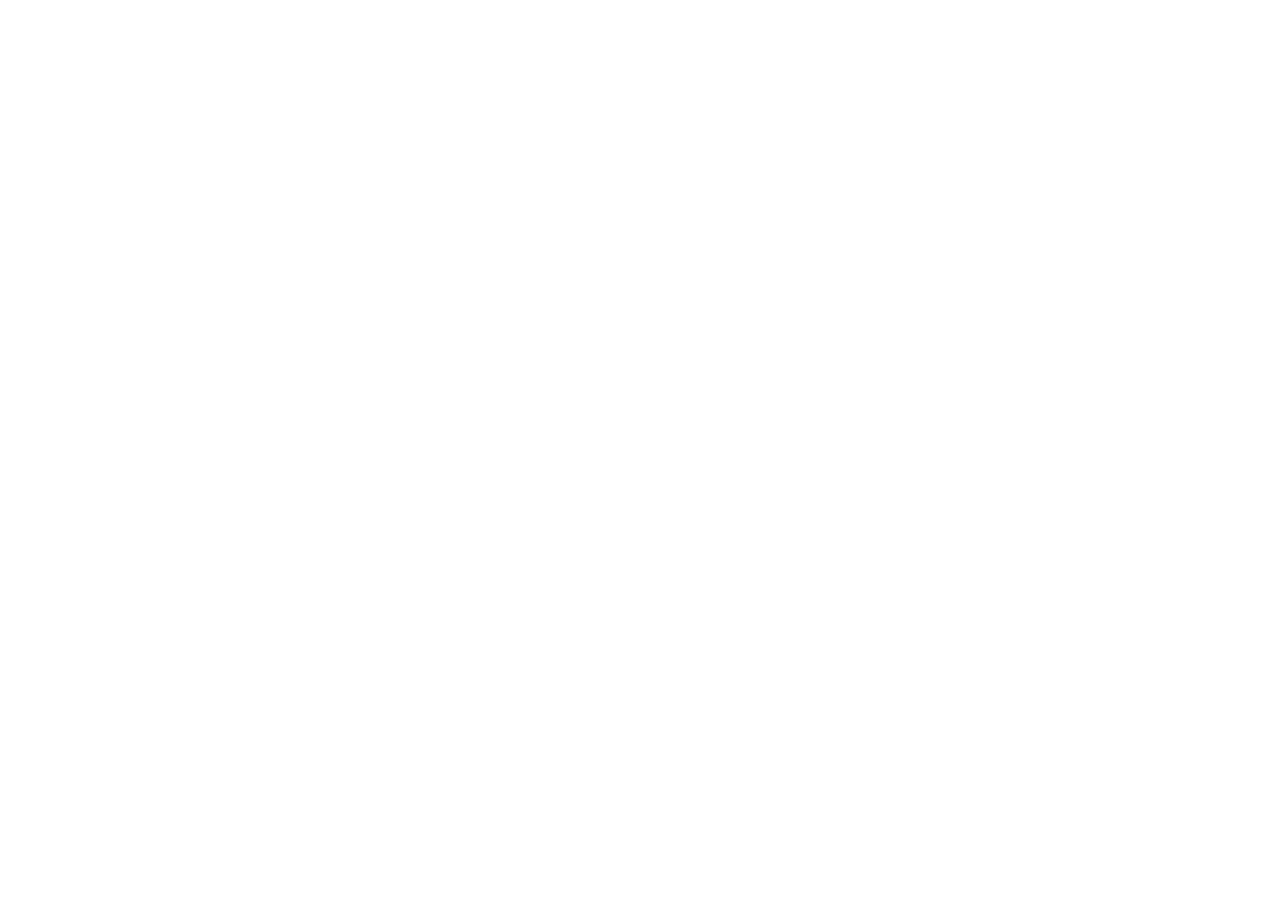
==== about.html @ e23f4668 "Home page fix 2" ====
<!DOCTYPE html>
<html lang="en">
<head>
  <meta charset="UTF-8">
  <meta http-equiv="X-UA-Compatible" content="IE=edge">
  <meta name="viewport" content="width=device-width, initial-scale=1.0">
  <title>About</title>
</head>
<body>
  
</body>
</html>
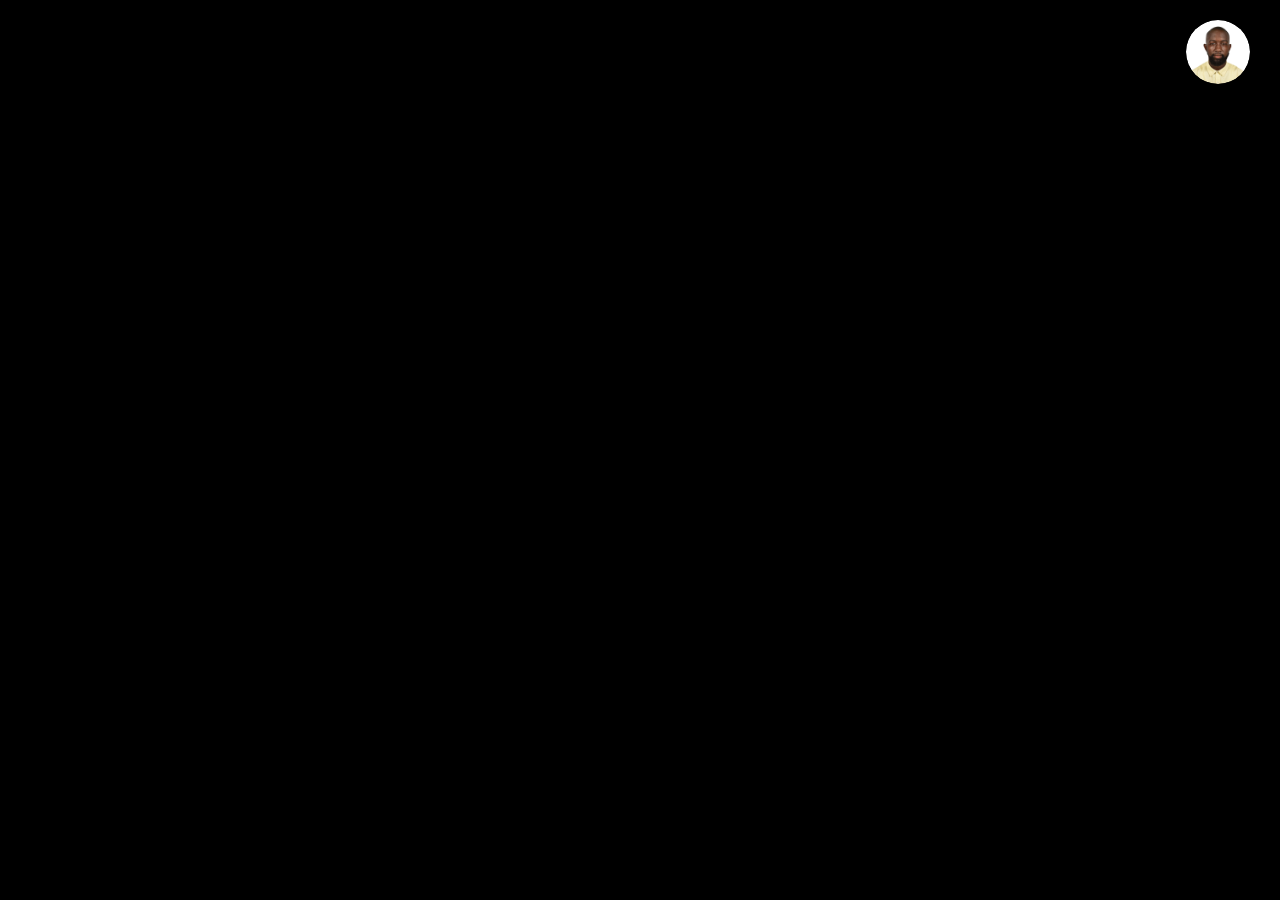
==== commit 612e53d7: "Fixing of the menu 1" ====
--- a/about.html
+++ b/about.html
@@ -5,8 +5,34 @@
   <meta http-equiv="X-UA-Compatible" content="IE=edge">
   <meta name="viewport" content="width=device-width, initial-scale=1.0">
   <title>About</title>
+  <script defer src="main.js"></script>
+  <link rel="stylesheet" href="style.css">
 </head>
 <body>
+  <div class="main-wrapper">
+    <div class="profile" onclick="menuToggle();">
+      <img src="image/L James.jpg" alt="">
+    </div>
+    <div class="menu-drp">
+      <h3>Lemar James<br><span>A Web Developer</span></h3>
+      <ul>
+        <li><img src="image/house_FILL0_wght400_GRAD0_opsz48.svg"><a href="index.html">Home</a></li>
+        <li><img src="image/Resume.svg"><a href="resume.html">Resume</a></li>
+        <li><img src="image/Projects.svg"><a href="projects.html">Projects</a></li>
+        <li><img src="image/contact_support_FILL0_wght400_GRAD0_opsz48.svg"><a href="contact.html">Contact</a></li>
+      </ul>
+    </div> 
+
+  </div>
+
+
+
+
+
+
+
+
+
   
 </body>
 </html>--- a/style.css
+++ b/style.css
@@ -0,0 +1,212 @@
+@import url('https://fonts.googleapis.com/css2?family=Bungee+Shade&family=Karla&display=swap');
+@import url('https://fonts.googleapis.com/css2?family=Bungee+Outline&family=Bungee+Shade&family=Karla&display=swap');
+
+
+* {
+  margin: 0;
+  padding: 0;
+  /* font-family: 'Courier New', Courier, monospace; */
+  color: #fff;
+  
+}
+
+ body {
+  background-color: black;
+  font-family: 'Bungee Shade', sans-serif, ;
+ }
+
+ /* Home Start */
+
+ .main-wrapper {
+  position: fixed;
+  top: 20px;
+  right: 30px;
+  
+ }
+
+
+.main-wrapper .profile {
+  position: relative;
+  width: 4rem;
+  height: 4rem;
+  border-radius: 50%;
+  overflow: hidden;
+  
+}
+
+.main-wrapper .profile img {
+  position: absolute;
+  top: 0;
+  left: 0;
+  width: 100%;
+  height: 100%;
+  border-radius: 50%;
+  cursor: pointer;
+  object-fit: cover;
+}
+
+.main-wrapper .menu-drp {
+  position: absolute;
+  top: 8rem;
+  right: -0.9rem;
+  padding: 0.9rem 1.5rem;
+  width: 13rem;
+  background-color: white;
+  box-sizing: 0 0.4rem 1.5rem rgba(0,0,0,0.1);
+  border-radius: 1.9rem;
+  transition: 0.5s;
+  visibility: hidden;
+  opacity: 0;
+}
+
+.main-wrapper .menu-drp.active {
+  top: 6rem;
+  visibility: visible;
+  opacity: 1;
+}
+
+.main-wrapper .menu-drp::before {
+  content: '';
+  position: absolute;
+  top: -0.3rem;
+  right: 1.8rem;
+  width: 1.2rem;
+  height: 1.2rem;
+  background: #fff;
+  transform: rotate(45deg);
+}
+
+.main-wrapper .menu-drp h3{
+  width: 100%;
+  text-align: center;
+  font-size: 1.2rem;
+  padding: 1.5rem 0;
+  font-weight: 700;
+  color: #555;
+  line-height: 1.2em;
+}
+
+
+.main-wrapper .menu-drp h3 span{
+  font-size: 0.89rem;
+  color: #cecece;
+  font-weight: 400;
+}
+
+
+.main-wrapper .menu-drp ul li {
+  list-style: none;
+  padding: 0.8rem 0;
+  border-top: 0.1rem solid rgba(0,0,0,0.05);
+  display: flex;
+  align-items: center;
+  
+}
+
+.main-wrapper .menu-drp ul li img {
+  max-width: 1.3rem;
+  margin-right: 0.90rem;
+  opacity: 0.5;
+  transition: 0.5s;
+}
+
+.main-wrapper .menu-drp ul li:hover img {
+  opacity: 1;
+}
+
+.main-wrapper .menu-drp ul li a {
+  display: inline-block;
+  text-decoration: none;
+  color: #555;
+  font-weight: 500;
+  transition: 0.5s;
+}
+
+.main-wrapper .menu-drp ul li:hover a {
+  color: royalblue;
+}
+
+
+.main__container {
+  font-family: 'Bungee Outline';
+  display: flex;
+  flex-direction: column;
+  justify-content: center;
+  align-items: center;
+  min-height: 100vh;  
+  
+}
+
+.main__container span {
+  color: yellow;
+  
+}
+
+#anchor {
+  width: 0.01rem;
+  height: 0.01rem;
+}
+
+#eyes, #eyes img {
+  position: absolute;
+  width: 3rem;
+  height: 3rem;
+}
+
+#symbols {
+  position: absolute;
+  height: 7rem;
+  width: 7rem;
+  opacity: 0.01;
+}
+
+a #symbols:hover {
+  opacity: 1;
+  cursor: none;
+}
+
+/* Home End */
+
+/*About start */
+
+
+
+
+
+
+/*About End */
+
+
+
+
+
+
+/* Resume start */
+
+
+
+
+/* Resume end */
+
+
+
+
+
+
+/* Project start */
+
+
+
+
+
+
+/* Project End */
+
+
+
+/* Contact start */
+
+
+
+
+/* Contact End */
